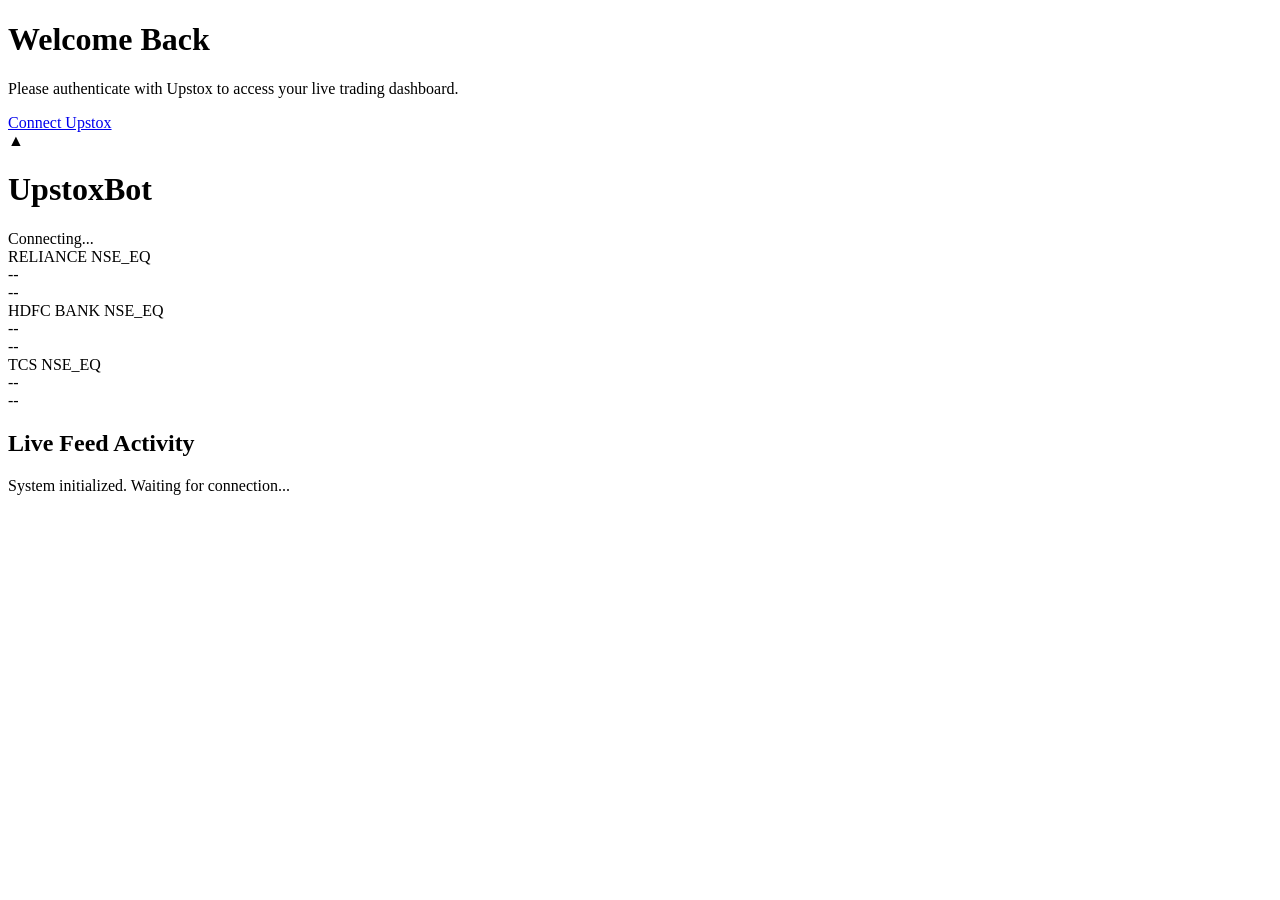
==== src/static/index.html @ 19875286 "Initial commit: Real-time Upstox Trading Dashboard with Protobuf decoding and automated OAuth flow" ====
<!DOCTYPE html>
<html lang="en">
<head>
    <meta charset="UTF-8">
    <meta name="viewport" content="width=device-width, initial-scale=1.0">
    <title>Upstox Live Dashboard</title>
    <link rel="stylesheet" href="/static/style.css">
    <link rel="preconnect" href="https://fonts.googleapis.com">
    <link rel="preconnect" href="https://fonts.gstatic.com" crossorigin>
    <link href="https://fonts.googleapis.com/css2?family=Inter:wght@300;400;600;700&family=Outfit:wght@400;600;700&display=swap" rel="stylesheet">
</head>
<body>
    <div class="background-overlay"></div>

    <div id="auth-overlay" class="overlay hidden">
        <div class="glass-card auth-card">
            <h1>Welcome Back</h1>
            <p>Please authenticate with Upstox to access your live trading dashboard.</p>
            <a href="/login" class="btn btn-primary">Connect Upstox</a>
        </div>
    </div>

    <main class="dashboard">
        <header>
            <div class="logo">
                <span class="logo-icon">▲</span>
                <h1>Upstox<span>Bot</span></h1>
            </div>
            <div id="status" class="status-indicator">
                <span class="dot"></span>
                <span class="status-text">Connecting...</span>
            </div>
        </header>

        <section class="ticker-grid">
            <div class="ticker-card glass-card" id="card-RELIANCE">
                <div class="ticker-info">
                    <span class="ticker-symbol">RELIANCE</span>
                    <span class="ticker-exchange">NSE_EQ</span>
                </div>
                <div class="ticker-values">
                    <div class="ticker-price">--</div>
                    <div class="ticker-change">--</div>
                </div>
            </div>
            <div class="ticker-card glass-card" id="card-HDFCBANK">
                <div class="ticker-info">
                    <span class="ticker-symbol">HDFC BANK</span>
                    <span class="ticker-exchange">NSE_EQ</span>
                </div>
                <div class="ticker-values">
                    <div class="ticker-price">--</div>
                    <div class="ticker-change">--</div>
                </div>
            </div>
            <div class="ticker-card glass-card" id="card-TCS">
                <div class="ticker-info">
                    <span class="ticker-symbol">TCS</span>
                    <span class="ticker-exchange">NSE_EQ</span>
                </div>
                <div class="ticker-values">
                    <div class="ticker-price">--</div>
                    <div class="ticker-change">--</div>
                </div>
            </div>
        </section>

        <section class="activity-log glass-card">
            <h2>Live Feed Activity</h2>
            <div id="log-container">
                <p class="log-entry">System initialized. Waiting for connection...</p>
            </div>
        </section>
    </main>

    <script src="/static/app.js"></script>
</body>
</html>
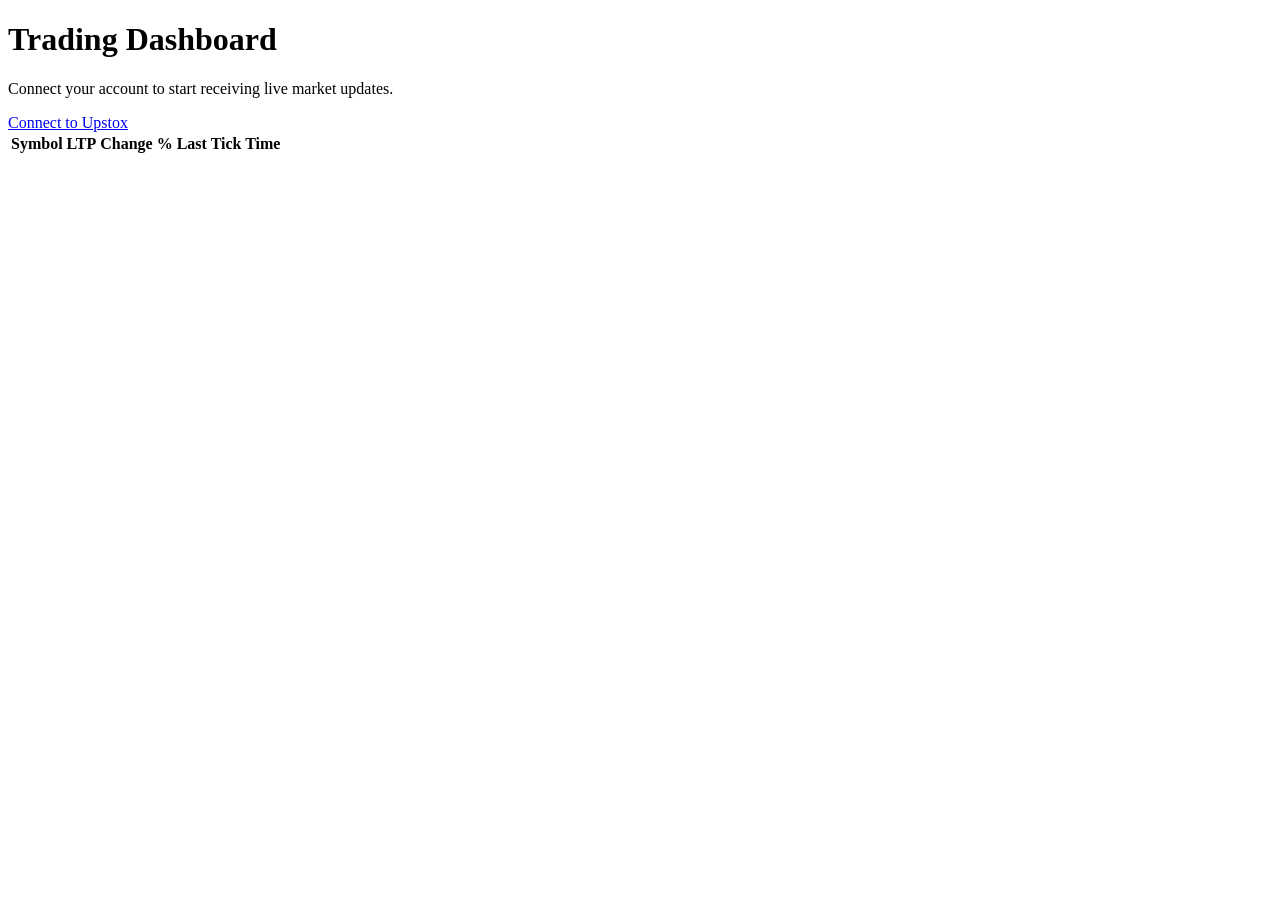
==== commit 8c9b269d: "feat: upstox websocket streaming with sse dashboard" ====
--- a/src/static/index.html
+++ b/src/static/index.html
@@ -3,76 +3,35 @@
 <head>
     <meta charset="UTF-8">
     <meta name="viewport" content="width=device-width, initial-scale=1.0">
-    <title>Upstox Live Dashboard</title>
+    <title>Upstox Live Ticks</title>
     <link rel="stylesheet" href="/static/style.css">
-    <link rel="preconnect" href="https://fonts.googleapis.com">
-    <link rel="preconnect" href="https://fonts.gstatic.com" crossorigin>
-    <link href="https://fonts.googleapis.com/css2?family=Inter:wght@300;400;600;700&family=Outfit:wght@400;600;700&display=swap" rel="stylesheet">
+    <link href="https://fonts.googleapis.com/css2?family=Inter:wght@400;500;600;800&display=swap" rel="stylesheet">
 </head>
 <body>
-    <div class="background-overlay"></div>
+    <div class="container">
+        <h1>Trading Dashboard</h1>
+        
+        <div id="auth-container">
+            <p>Connect your account to start receiving live market updates.</p>
+            <a href="/auth/login" class="btn-connect">Connect to Upstox</a>
+        </div>
 
-    <div id="auth-overlay" class="overlay hidden">
-        <div class="glass-card auth-card">
-            <h1>Welcome Back</h1>
-            <p>Please authenticate with Upstox to access your live trading dashboard.</p>
-            <a href="/login" class="btn btn-primary">Connect Upstox</a>
+        <div id="dashboard-container">
+            <table>
+                <thead>
+                    <tr>
+                        <th>Symbol</th>
+                        <th>LTP</th>
+                        <th>Change %</th>
+                        <th>Last Tick Time</th>
+                    </tr>
+                </thead>
+                <tbody id="ticks-body">
+                    <!-- Ticks will be dynamically inserted here -->
+                </tbody>
+            </table>
         </div>
     </div>
-
-    <main class="dashboard">
-        <header>
-            <div class="logo">
-                <span class="logo-icon">▲</span>
-                <h1>Upstox<span>Bot</span></h1>
-            </div>
-            <div id="status" class="status-indicator">
-                <span class="dot"></span>
-                <span class="status-text">Connecting...</span>
-            </div>
-        </header>
-
-        <section class="ticker-grid">
-            <div class="ticker-card glass-card" id="card-RELIANCE">
-                <div class="ticker-info">
-                    <span class="ticker-symbol">RELIANCE</span>
-                    <span class="ticker-exchange">NSE_EQ</span>
-                </div>
-                <div class="ticker-values">
-                    <div class="ticker-price">--</div>
-                    <div class="ticker-change">--</div>
-                </div>
-            </div>
-            <div class="ticker-card glass-card" id="card-HDFCBANK">
-                <div class="ticker-info">
-                    <span class="ticker-symbol">HDFC BANK</span>
-                    <span class="ticker-exchange">NSE_EQ</span>
-                </div>
-                <div class="ticker-values">
-                    <div class="ticker-price">--</div>
-                    <div class="ticker-change">--</div>
-                </div>
-            </div>
-            <div class="ticker-card glass-card" id="card-TCS">
-                <div class="ticker-info">
-                    <span class="ticker-symbol">TCS</span>
-                    <span class="ticker-exchange">NSE_EQ</span>
-                </div>
-                <div class="ticker-values">
-                    <div class="ticker-price">--</div>
-                    <div class="ticker-change">--</div>
-                </div>
-            </div>
-        </section>
-
-        <section class="activity-log glass-card">
-            <h2>Live Feed Activity</h2>
-            <div id="log-container">
-                <p class="log-entry">System initialized. Waiting for connection...</p>
-            </div>
-        </section>
-    </main>
-
     <script src="/static/app.js"></script>
 </body>
 </html>
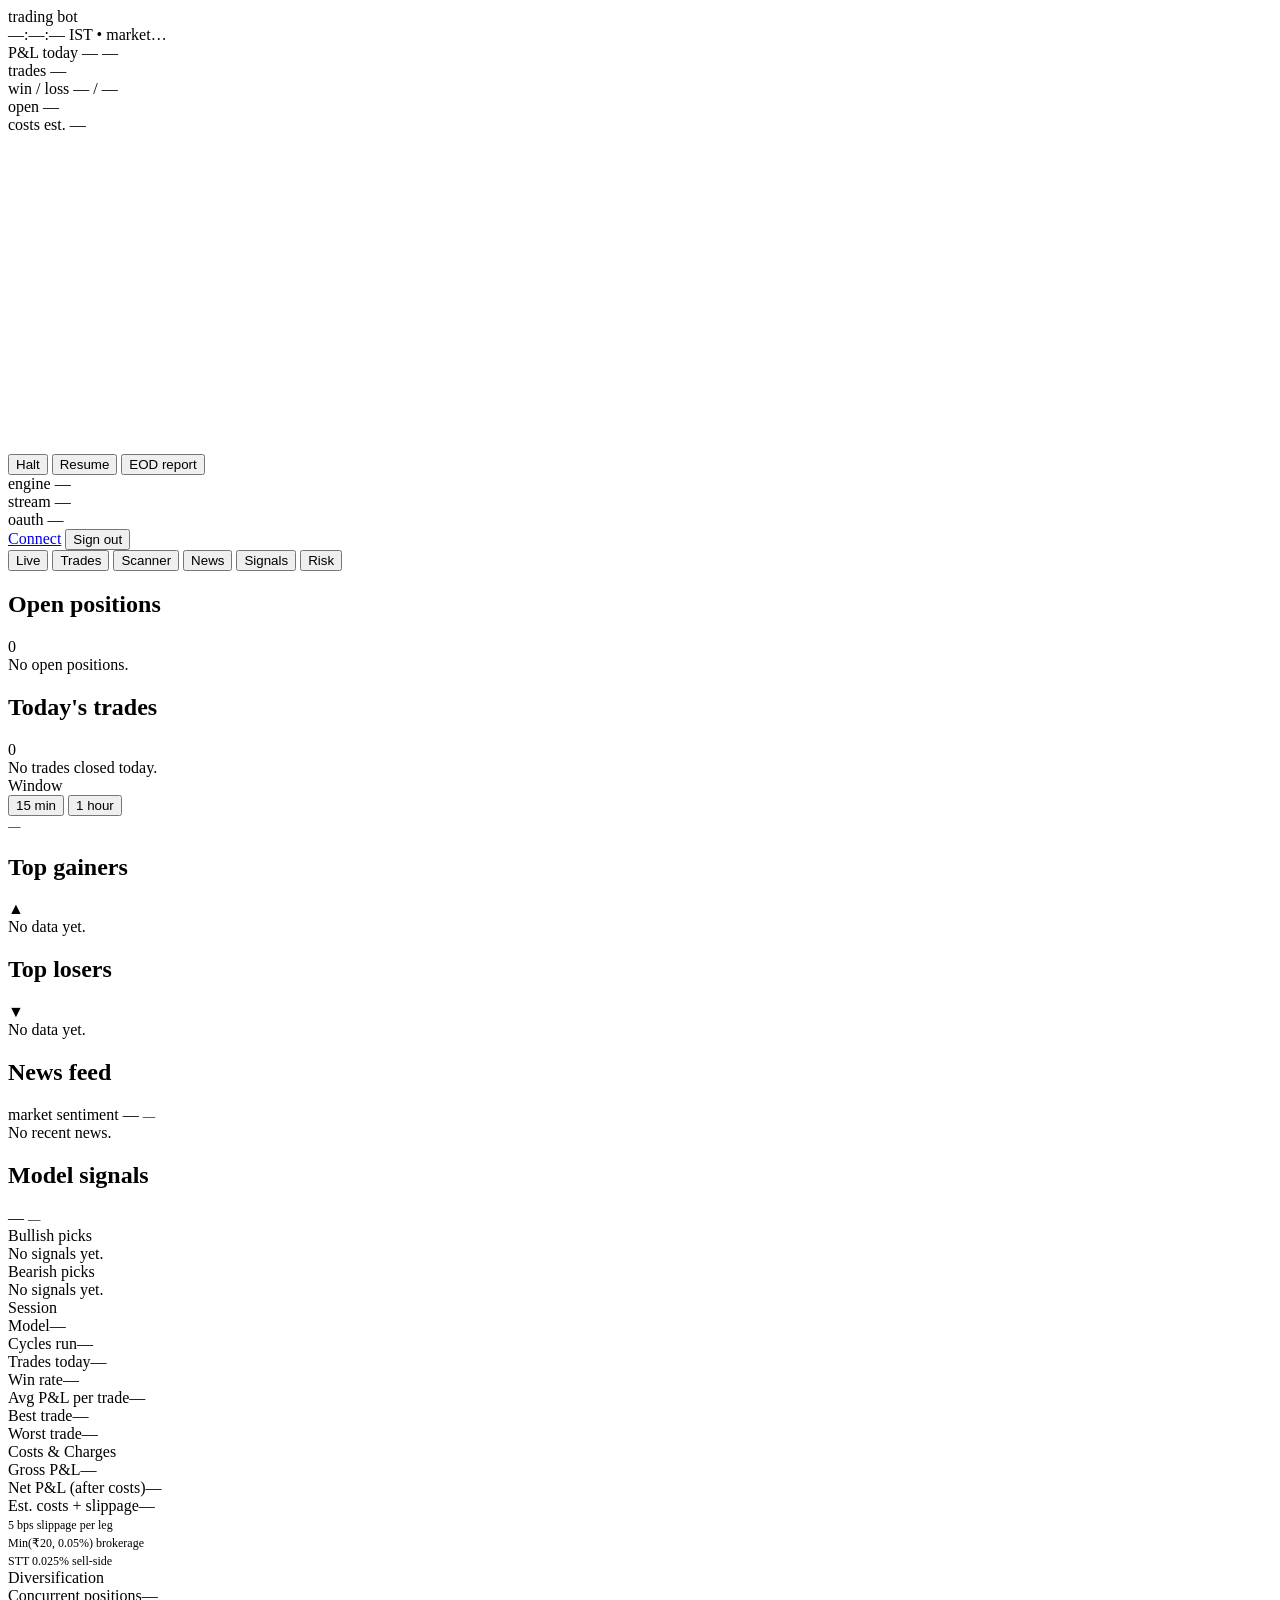
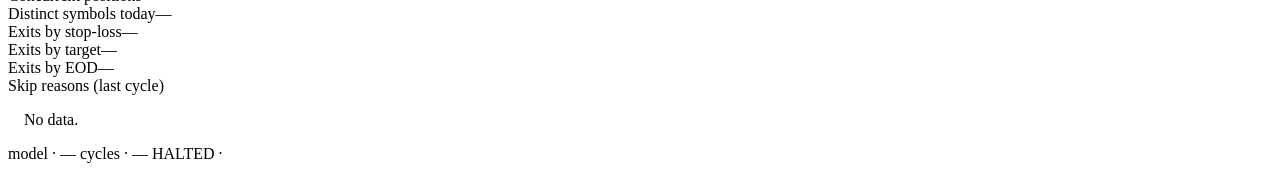
==== commit 2ac1041f: "feat: multi-tab UI, sentiment pipeline, 209-symbol universe, options schema - 6-tab dashboard (Live," ====
--- a/src/static/index.html
+++ b/src/static/index.html
@@ -3,34 +3,246 @@
 <head>
     <meta charset="UTF-8">
     <meta name="viewport" content="width=device-width, initial-scale=1.0">
-    <title>Upstox Live Ticks</title>
+    <title>Trading Bot</title>
+    <link rel="icon" type="image/png" href="/static/favicon.png">
     <link rel="stylesheet" href="/static/style.css">
-    <link href="https://fonts.googleapis.com/css2?family=Inter:wght@400;500;600;800&display=swap" rel="stylesheet">
+    <link rel="preconnect" href="https://fonts.googleapis.com">
+    <link rel="preconnect" href="https://fonts.gstatic.com" crossorigin>
+    <link href="https://fonts.googleapis.com/css2?family=Inter:wght@400;500;600;700;800&family=JetBrains+Mono:wght@500&display=swap" rel="stylesheet">
 </head>
 <body>
-    <div class="container">
-        <h1>Trading Dashboard</h1>
-        
-        <div id="auth-container">
-            <p>Connect your account to start receiving live market updates.</p>
-            <a href="/auth/login" class="btn-connect">Connect to Upstox</a>
-        </div>
-
-        <div id="dashboard-container">
-            <table>
-                <thead>
-                    <tr>
-                        <th>Symbol</th>
-                        <th>LTP</th>
-                        <th>Change %</th>
-                        <th>Last Tick Time</th>
-                    </tr>
-                </thead>
-                <tbody id="ticks-body">
-                    <!-- Ticks will be dynamically inserted here -->
-                </tbody>
-            </table>
-        </div>
+    <div class="page">
+        <header class="topbar">
+            <div class="brand">
+                <span class="logo-dot"></span>
+                <span class="brand-name">trading bot</span>
+            </div>
+            <div class="topbar-right">
+                <span id="ist-clock" class="mono muted">—:—:— IST</span>
+                <span class="dot-sep">•</span>
+                <span id="market-status" class="muted">market…</span>
+            </div>
+        </header>
+
+        <!-- HERO: today's P&L (always visible) -->
+        <section class="hero" id="hero">
+            <div class="hero-headline">
+                <span class="hero-label">P&amp;L today</span>
+                <span id="pnl-hero" class="pnl-big mono">—</span>
+                <span id="pnl-delta" class="pnl-delta muted">—</span>
+            </div>
+            <div class="hero-meta">
+                <div class="meta-item">
+                    <span class="meta-label">trades</span>
+                    <span id="trades-count" class="meta-value mono">—</span>
+                </div>
+                <div class="meta-item">
+                    <span class="meta-label">win / loss</span>
+                    <span id="win-loss" class="meta-value mono">— / —</span>
+                </div>
+                <div class="meta-item">
+                    <span class="meta-label">open</span>
+                    <span id="open-count" class="meta-value mono">—</span>
+                </div>
+                <div class="meta-item">
+                    <span class="meta-label">costs est.</span>
+                    <span id="costs-est" class="meta-value mono">—</span>
+                </div>
+            </div>
+            <div class="hero-spark">
+                <svg id="spark-svg" viewBox="0 0 200 50" preserveAspectRatio="none" aria-hidden="true">
+                    <path id="spark-path" d=""></path>
+                </svg>
+            </div>
+            <div class="hero-actions">
+                <button id="btn-halt" class="btn btn-warn" type="button">Halt</button>
+                <button id="btn-resume" class="btn btn-ghost hidden" type="button">Resume</button>
+                <button id="btn-report" class="btn btn-ghost" type="button">EOD report</button>
+            </div>
+        </section>
+
+        <!-- STATUS STRIP: always visible -->
+        <section class="status-strip">
+            <div class="status-item">
+                <span id="orb-engine" class="orb"></span>
+                <div class="status-text">
+                    <span class="status-label">engine</span>
+                    <span id="engine-detail" class="status-value">—</span>
+                </div>
+            </div>
+            <div class="status-item">
+                <span id="orb-stream" class="orb"></span>
+                <div class="status-text">
+                    <span class="status-label">stream</span>
+                    <span id="stream-detail" class="status-value">—</span>
+                </div>
+            </div>
+            <div class="status-item">
+                <span id="orb-auth" class="orb"></span>
+                <div class="status-text">
+                    <span class="status-label">oauth</span>
+                    <span id="auth-detail" class="status-value">—</span>
+                </div>
+                <div class="status-actions">
+                    <a id="btn-connect" href="/auth/login" class="btn btn-small">Connect</a>
+                    <button id="btn-logout" class="btn btn-small btn-ghost hidden" type="button">Sign out</button>
+                </div>
+            </div>
+        </section>
+
+        <!-- TAB BAR -->
+        <nav class="tab-bar" role="tablist">
+            <button class="tab-btn active" data-tab="live" role="tab">Live</button>
+            <button class="tab-btn" data-tab="trades" role="tab">Trades</button>
+            <button class="tab-btn" data-tab="scanner" role="tab">Scanner</button>
+            <button class="tab-btn" data-tab="news" role="tab">News</button>
+            <button class="tab-btn" data-tab="signals" role="tab">Signals</button>
+            <button class="tab-btn" data-tab="risk" role="tab">Risk</button>
+        </nav>
+
+        <!-- TAB: LIVE -->
+        <div id="tab-live" class="tab-content" role="tabpanel">
+            <section class="section">
+                <header class="section-head">
+                    <h2>Open positions</h2>
+                    <span id="open-count-badge" class="badge muted">0</span>
+                </header>
+                <div id="positions-grid" class="positions-grid">
+                    <div class="empty">No open positions.</div>
+                </div>
+            </section>
+        </div>
+
+        <!-- TAB: TRADES -->
+        <div id="tab-trades" class="tab-content hidden" role="tabpanel">
+            <section class="section">
+                <header class="section-head">
+                    <h2>Today's trades</h2>
+                    <span id="trades-count-badge" class="badge muted">0</span>
+                </header>
+                <div id="trades-list" class="trades-list">
+                    <div class="empty">No trades closed today.</div>
+                </div>
+            </section>
+        </div>
+
+        <!-- TAB: SCANNER -->
+        <div id="tab-scanner" class="tab-content hidden" role="tabpanel">
+            <div class="scanner-controls">
+                <span class="section-head-label">Window</span>
+                <div class="window-btns">
+                    <button class="window-btn active" data-window="15">15 min</button>
+                    <button class="window-btn" data-window="60">1 hour</button>
+                </div>
+                <span id="scanner-updated" class="muted" style="margin-left:auto;font-size:0.78rem;">—</span>
+            </div>
+            <div class="scanner-grid">
+                <div class="scanner-col">
+                    <header class="section-head">
+                        <h2>Top gainers</h2>
+                        <span class="badge gain">▲</span>
+                    </header>
+                    <div id="gainers-list" class="scanner-list">
+                        <div class="empty">No data yet.</div>
+                    </div>
+                </div>
+                <div class="scanner-col">
+                    <header class="section-head">
+                        <h2>Top losers</h2>
+                        <span class="badge loss">▼</span>
+                    </header>
+                    <div id="losers-list" class="scanner-list">
+                        <div class="empty">No data yet.</div>
+                    </div>
+                </div>
+            </div>
+        </div>
+
+        <!-- TAB: NEWS -->
+        <div id="tab-news" class="tab-content hidden" role="tabpanel">
+            <div class="section-head" style="margin-top:0.5rem;">
+                <h2>News feed</h2>
+                <span id="market-sentiment-badge" class="badge muted">market sentiment —</span>
+                <span id="news-updated" class="muted" style="margin-left:auto;font-size:0.78rem;">—</span>
+            </div>
+            <div id="news-list" class="news-list">
+                <div class="empty">No recent news.</div>
+            </div>
+        </div>
+
+        <!-- TAB: SIGNALS -->
+        <div id="tab-signals" class="tab-content hidden" role="tabpanel">
+            <div class="section-head" style="margin-top:0.5rem;">
+                <h2>Model signals</h2>
+                <span id="signals-model-badge" class="badge muted">—</span>
+                <span id="signals-updated" class="muted" style="margin-left:auto;font-size:0.78rem;">—</span>
+            </div>
+            <div class="signals-grid">
+                <div class="signals-col">
+                    <div class="signals-col-label up">Bullish picks</div>
+                    <div id="signals-bullish" class="signals-list">
+                        <div class="empty">No signals yet.</div>
+                    </div>
+                </div>
+                <div class="signals-col">
+                    <div class="signals-col-label down">Bearish picks</div>
+                    <div id="signals-bearish" class="signals-list">
+                        <div class="empty">No signals yet.</div>
+                    </div>
+                </div>
+            </div>
+        </div>
+
+        <!-- TAB: RISK -->
+        <div id="tab-risk" class="tab-content hidden" role="tabpanel">
+            <div class="risk-grid">
+                <div class="risk-card">
+                    <div class="risk-card-title">Session</div>
+                    <div class="risk-stats">
+                        <div class="risk-row"><span>Model</span><span id="risk-model" class="mono">—</span></div>
+                        <div class="risk-row"><span>Cycles run</span><span id="risk-cycles" class="mono">—</span></div>
+                        <div class="risk-row"><span>Trades today</span><span id="risk-trades" class="mono">—</span></div>
+                        <div class="risk-row"><span>Win rate</span><span id="risk-winrate" class="mono">—</span></div>
+                        <div class="risk-row"><span>Avg P&L per trade</span><span id="risk-avg-pnl" class="mono">—</span></div>
+                        <div class="risk-row"><span>Best trade</span><span id="risk-best" class="mono">—</span></div>
+                        <div class="risk-row"><span>Worst trade</span><span id="risk-worst" class="mono">—</span></div>
+                    </div>
+                </div>
+                <div class="risk-card">
+                    <div class="risk-card-title">Costs &amp; Charges</div>
+                    <div class="risk-stats">
+                        <div class="risk-row"><span>Gross P&L</span><span id="risk-gross" class="mono">—</span></div>
+                        <div class="risk-row"><span>Net P&L (after costs)</span><span id="risk-net" class="mono">—</span></div>
+                        <div class="risk-row"><span>Est. costs + slippage</span><span id="risk-costs" class="mono">—</span></div>
+                        <div class="risk-row muted-row"><span style="font-size:0.75rem">5 bps slippage per leg</span><span></span></div>
+                        <div class="risk-row muted-row"><span style="font-size:0.75rem">Min(₹20, 0.05%) brokerage</span><span></span></div>
+                        <div class="risk-row muted-row"><span style="font-size:0.75rem">STT 0.025% sell-side</span><span></span></div>
+                    </div>
+                </div>
+                <div class="risk-card">
+                    <div class="risk-card-title">Diversification</div>
+                    <div class="risk-stats">
+                        <div class="risk-row"><span>Concurrent positions</span><span id="risk-open" class="mono">—</span></div>
+                        <div class="risk-row"><span>Distinct symbols today</span><span id="risk-symbols" class="mono">—</span></div>
+                        <div class="risk-row"><span>Exits by stop-loss</span><span id="risk-sl-exits" class="mono">—</span></div>
+                        <div class="risk-row"><span>Exits by target</span><span id="risk-tp-exits" class="mono">—</span></div>
+                        <div class="risk-row"><span>Exits by EOD</span><span id="risk-eod-exits" class="mono">—</span></div>
+                    </div>
+                </div>
+                <div class="risk-card">
+                    <div class="risk-card-title">Skip reasons (last cycle)</div>
+                    <div id="risk-skips" class="risk-stats">
+                        <div class="empty" style="padding:1rem;">No data.</div>
+                    </div>
+                </div>
+            </div>
+        </div>
+
+        <footer class="footer">
+            <span class="muted mono">model · <span id="footer-model">—</span></span>
+            <span class="muted mono">cycles · <span id="footer-cycles">—</span></span>
+            <span id="halt-banner" class="halt-banner hidden">HALTED · <span id="halt-reason"></span></span>
+        </footer>
     </div>
     <script src="/static/app.js"></script>
 </body>
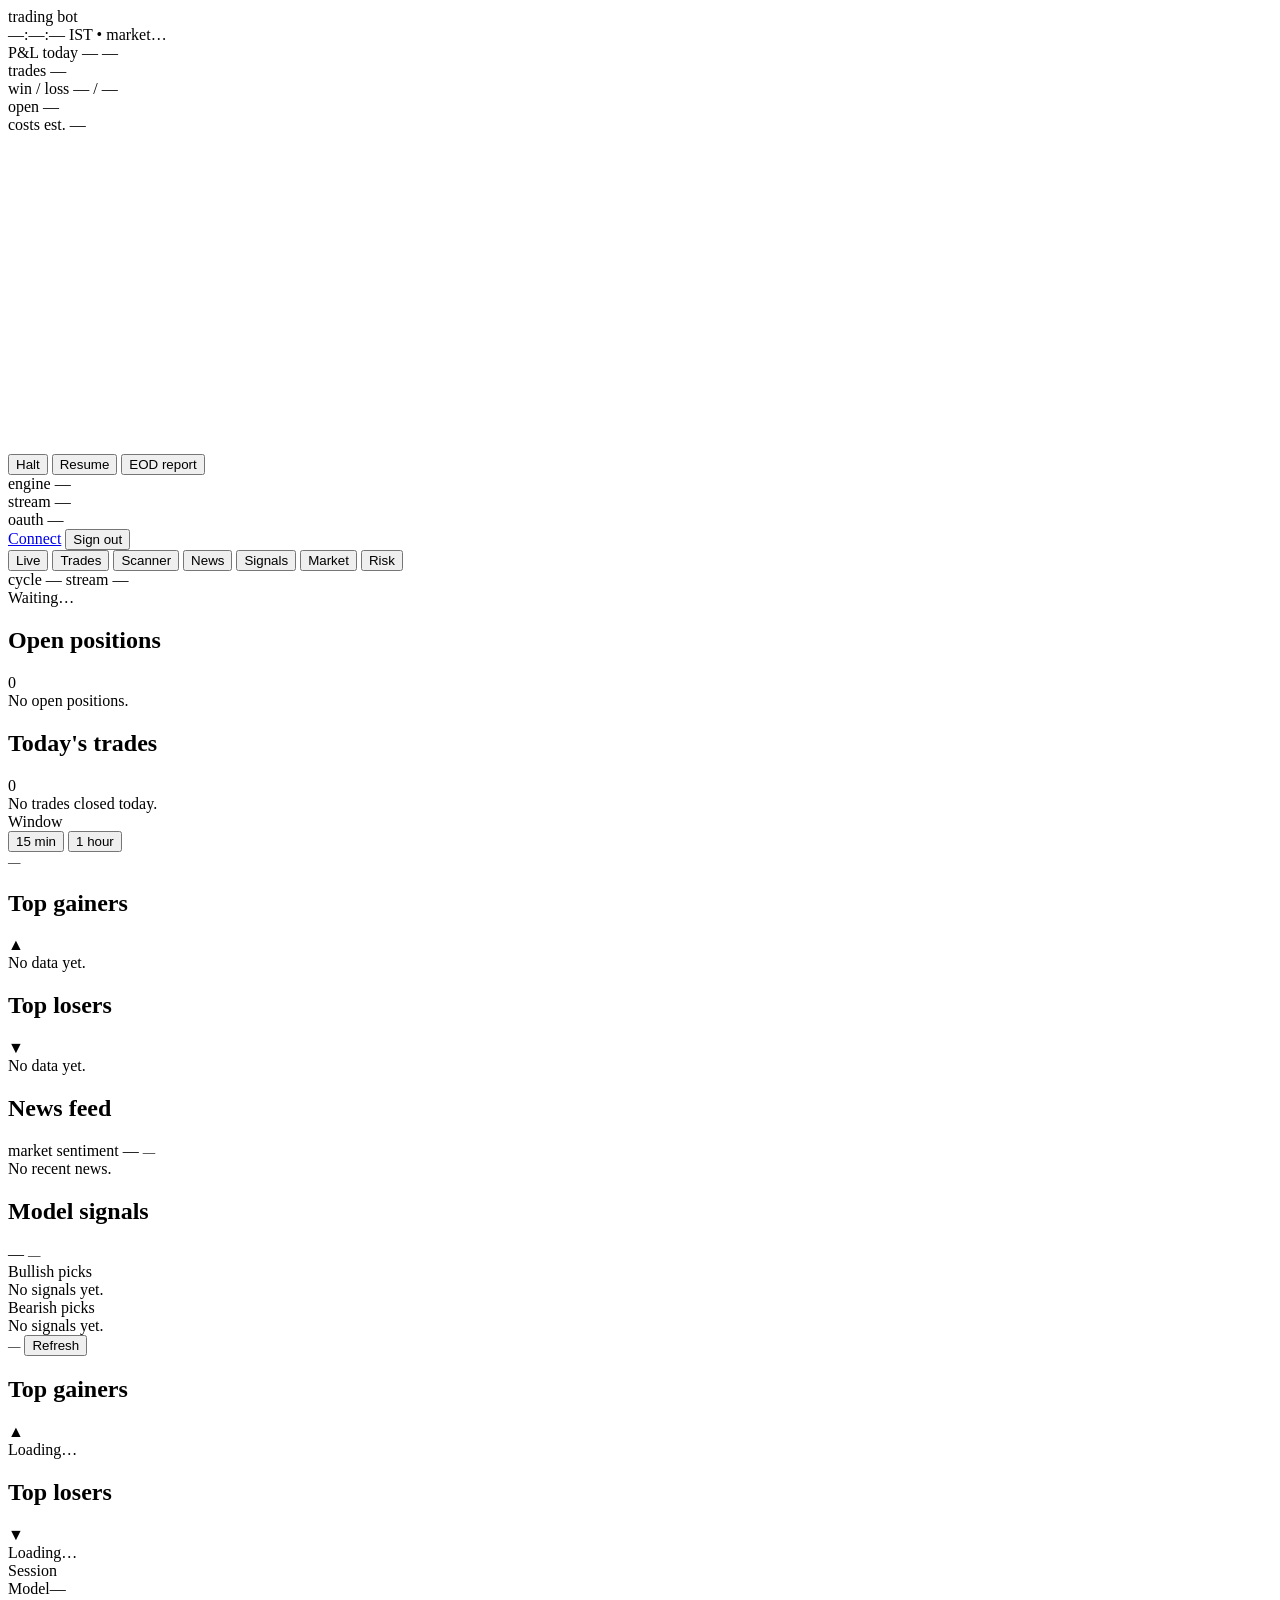
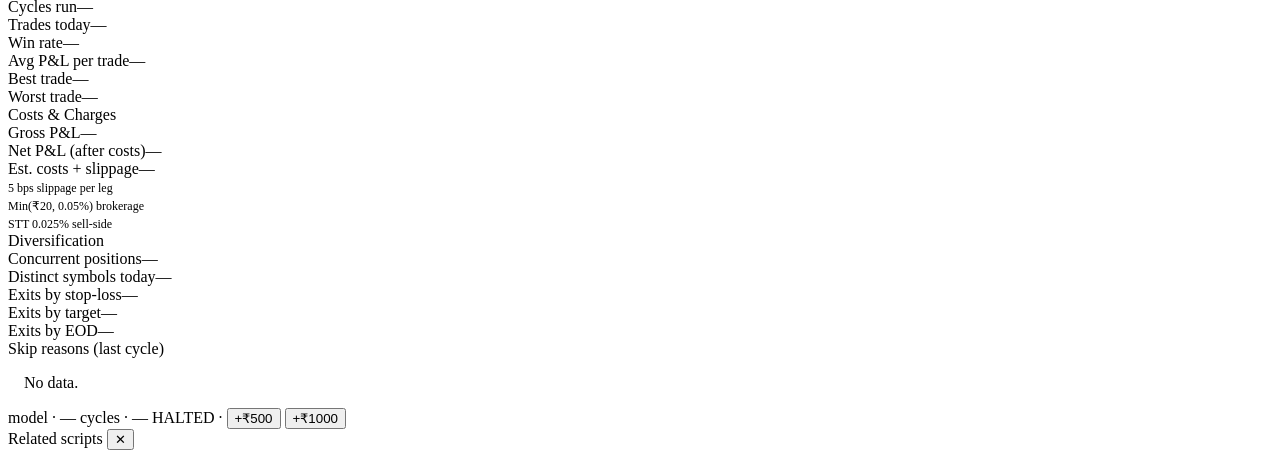
==== commit 35b639a2: "fix: post-mortem strategy fixes + market/stock API + UI improvements Paper engine (loop.py): - capit" ====
--- a/src/static/index.html
+++ b/src/static/index.html
@@ -97,11 +97,24 @@
             <button class="tab-btn" data-tab="scanner" role="tab">Scanner</button>
             <button class="tab-btn" data-tab="news" role="tab">News</button>
             <button class="tab-btn" data-tab="signals" role="tab">Signals</button>
+            <button class="tab-btn" data-tab="market" role="tab">Market</button>
             <button class="tab-btn" data-tab="risk" role="tab">Risk</button>
         </nav>
 
         <!-- TAB: LIVE -->
         <div id="tab-live" class="tab-content" role="tabpanel">
+
+            <!-- Engine activity feed -->
+            <div id="activity-panel" class="activity-panel">
+                <div class="activity-header">
+                    <span class="activity-dot" id="activity-dot"></span>
+                    <span id="activity-cycle" class="mono muted">cycle —</span>
+                    <span id="activity-stream" class="mono muted">stream —</span>
+                </div>
+                <div id="activity-status" class="activity-status muted">Waiting…</div>
+                <div id="activity-top-signals" class="activity-signals"></div>
+            </div>
+
             <section class="section">
                 <header class="section-head">
                     <h2>Open positions</h2>
@@ -193,6 +206,24 @@
             </div>
         </div>
 
+        <!-- TAB: MARKET -->
+        <div id="tab-market" class="tab-content hidden" role="tabpanel">
+            <div class="movers-header">
+                <span id="movers-meta" class="muted" style="font-size:0.78rem;">—</span>
+                <button id="btn-refresh-movers" class="btn btn-small btn-ghost" type="button">Refresh</button>
+            </div>
+            <div class="movers-grid">
+                <div class="movers-col">
+                    <header class="section-head"><h2>Top gainers</h2><span class="badge gain">▲</span></header>
+                    <div id="gainers-cards" class="movers-cards"><div class="empty">Loading…</div></div>
+                </div>
+                <div class="movers-col">
+                    <header class="section-head"><h2>Top losers</h2><span class="badge loss">▼</span></header>
+                    <div id="losers-cards" class="movers-cards"><div class="empty">Loading…</div></div>
+                </div>
+            </div>
+        </div>
+
         <!-- TAB: RISK -->
         <div id="tab-risk" class="tab-content hidden" role="tabpanel">
             <div class="risk-grid">
@@ -241,9 +272,25 @@
         <footer class="footer">
             <span class="muted mono">model · <span id="footer-model">—</span></span>
             <span class="muted mono">cycles · <span id="footer-cycles">—</span></span>
-            <span id="halt-banner" class="halt-banner hidden">HALTED · <span id="halt-reason"></span></span>
+            <span id="halt-banner" class="halt-banner hidden">HALTED · <span id="halt-reason"></span>
+                <button id="btn-extend-500" class="btn btn-small btn-ghost" type="button">+₹500</button>
+                <button id="btn-extend-1k" class="btn btn-small btn-ghost" type="button">+₹1000</button>
+            </span>
         </footer>
     </div>
+
+    <!-- News → Related scripts modal -->
+    <div id="news-modal" class="modal-overlay hidden" role="dialog" aria-modal="true">
+        <div class="modal-box">
+            <div class="modal-header">
+                <span class="modal-title">Related scripts</span>
+                <button class="modal-close-btn" id="news-modal-close">✕</button>
+            </div>
+            <div id="modal-article-section"></div>
+            <div id="modal-stocks-section"></div>
+        </div>
+    </div>
+
     <script src="/static/app.js"></script>
 </body>
 </html>
